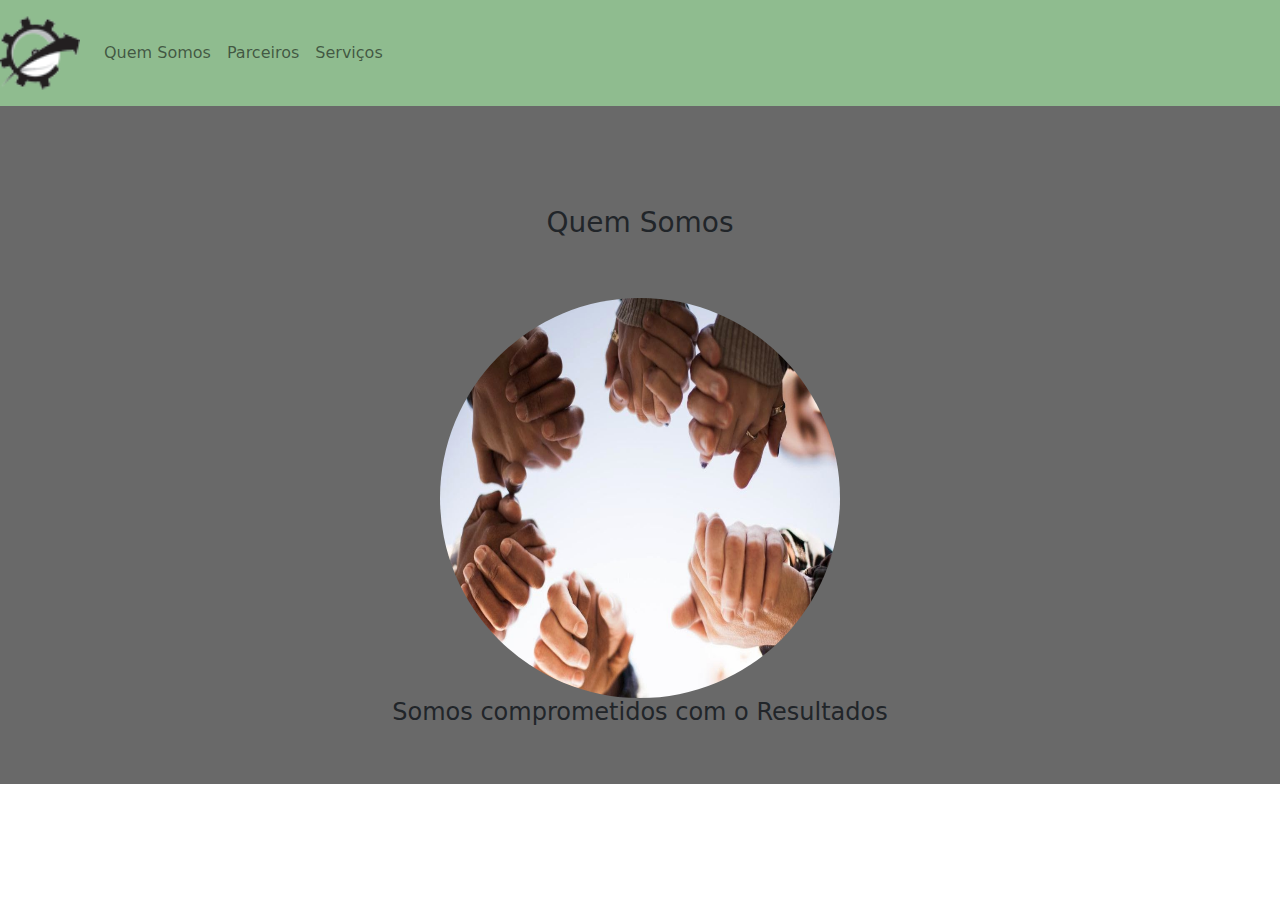
==== Aula_BootStrap/index.html @ a16a2836 "Bootstrap" ====
<!DOCTYPE html>
<html lang="pt-br">
    <head>
        <title>Minha Pagina</title>
        <meta charset="utf-8">
        <link rel="stylesheet" type="text/css" href="bootstrap/css/bootstrap.min.css">
        <link rel="stylesheet" type="text/css" href="css/style.css">        
    </head>
    <body>
        <nav class="navbar navbar-expand-lg navbar-light">
            <a class="navbar-brand" href="#">
                <img src="img/btn_acompanhamento_producao.png" width="80" height="80"> 
            </a>
            <div class="collapse navbar-collapse">
                <ul class="navbar-nav">
                    <li class="nav-item">
                        <a class="nav-link" href="quemsomos">Quem Somos</a>
                    </li>
                    <li class="nav-item">
                        <a class="nav-link" href="#">Parceiros</a>
                    </li>
                    <li class="nav-item">
                        <a class="nav-link" href="#">Serviços</a>
                    </li>
                </ul>
            </div>
        </nav>
        <section id="quemsomos">
            <div class="container-fluid quem-somos text-center margin">
                <h3 class="margin">Quem Somos</h3>
                <img class="rounded-circle" src="img/unidos.png" width="400" height="400">
                <h4>Somos comprometidos com o Resultados</h4>
            </div>
        </section>        
    </body>
</html>
---- Aula_BootStrap/css/style.css ----
.navbar {
    background-color: darkseagreen;
}

.quem-somos {
    background-color: dimgray;
}

.margin {
    padding-top: 50px;
    padding-bottom: 50px;
}
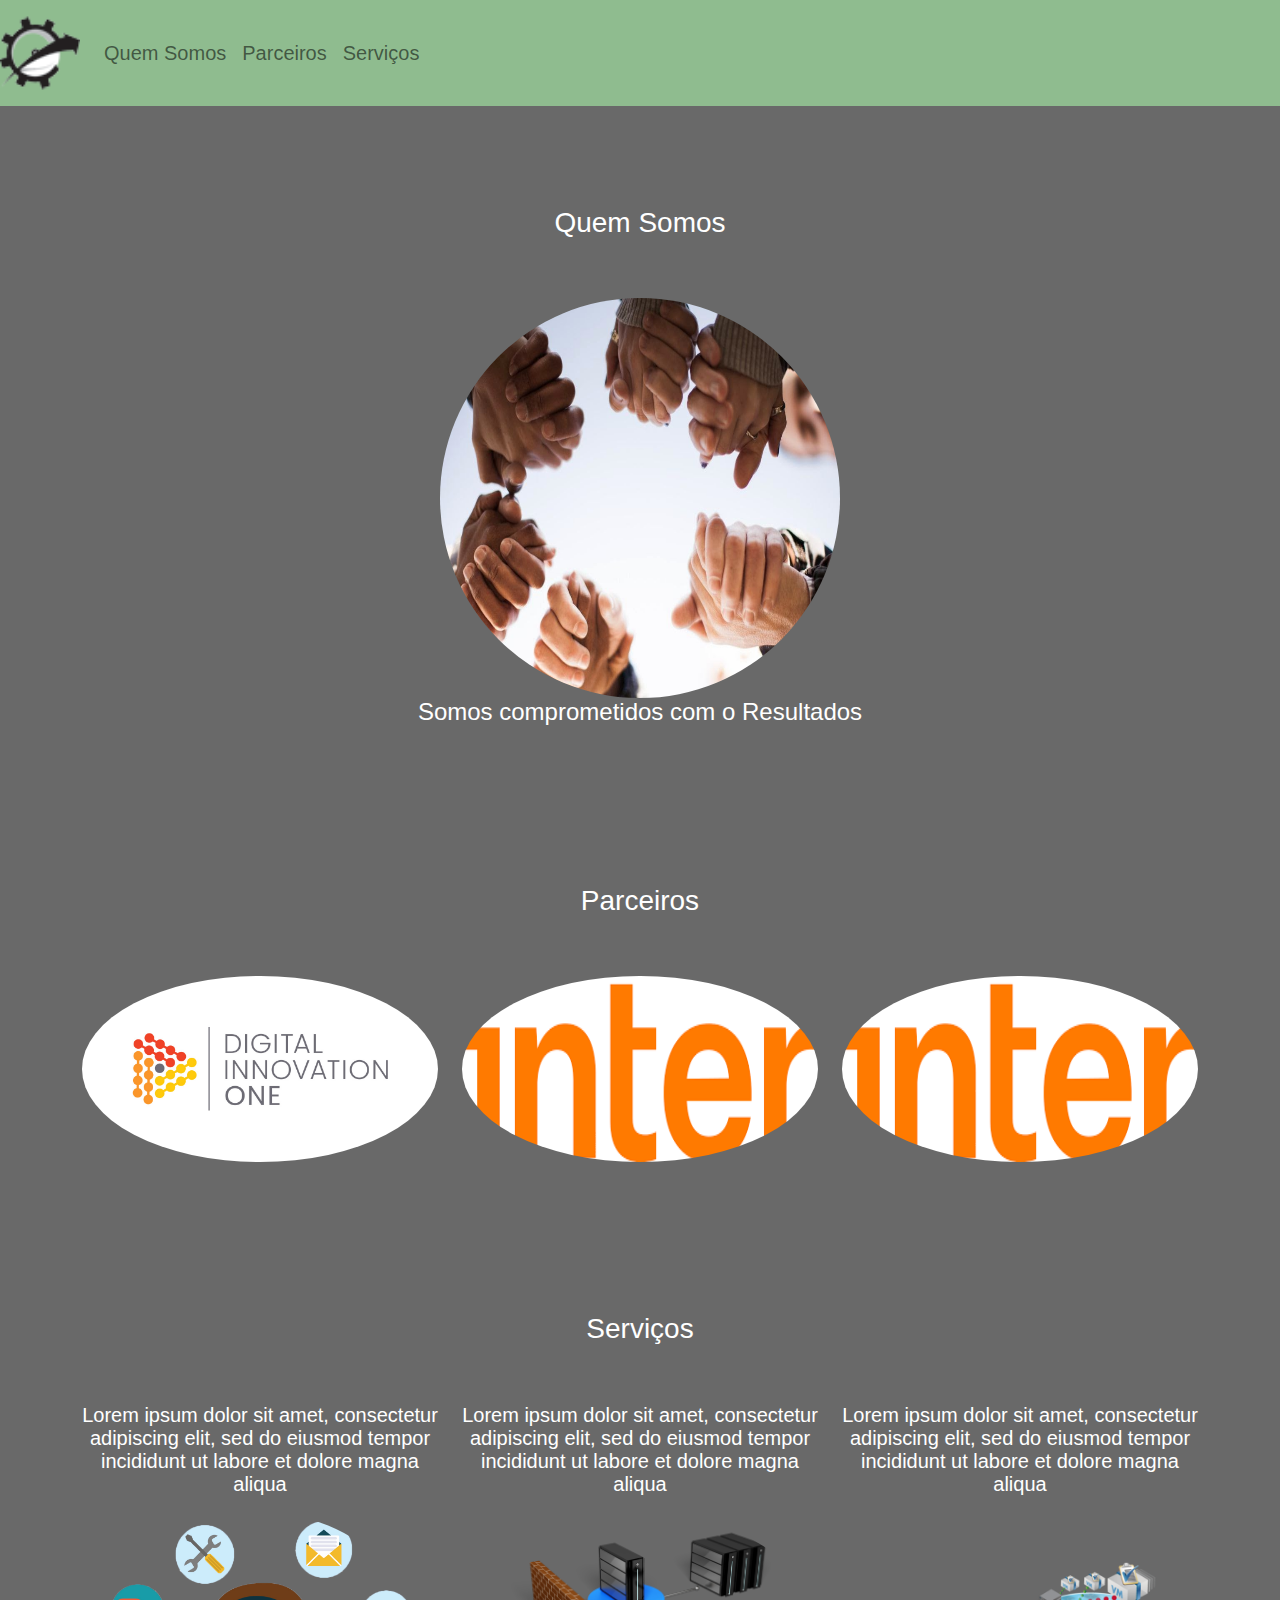
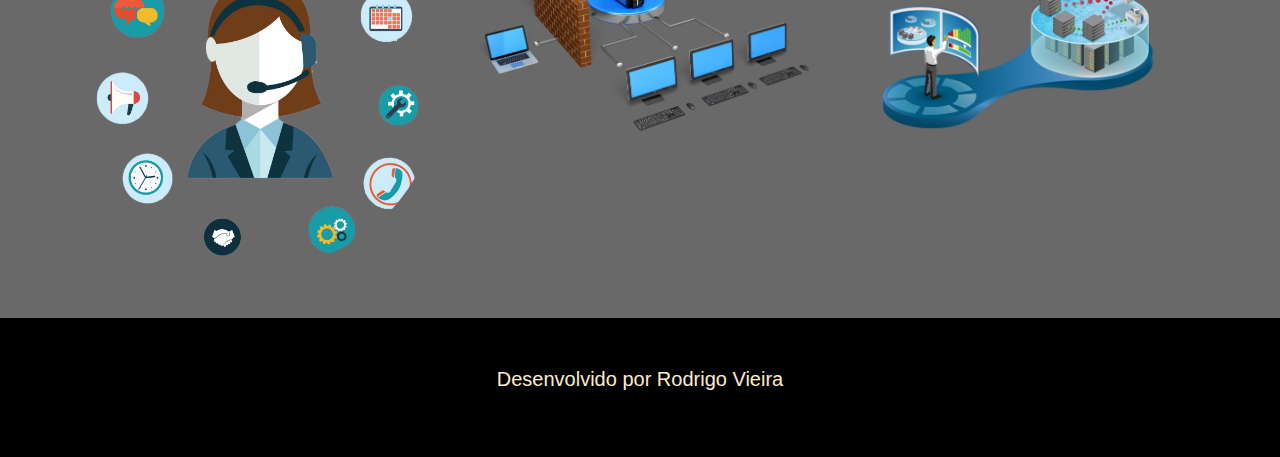
==== commit 12017847: "BootStrap Final" ====
--- a/Aula_BootStrap/index.html
+++ b/Aula_BootStrap/index.html
@@ -14,13 +14,13 @@
             <div class="collapse navbar-collapse">
                 <ul class="navbar-nav">
                     <li class="nav-item">
-                        <a class="nav-link" href="quemsomos">Quem Somos</a>
+                        <a class="nav-link" href="#quemsomos">Quem Somos</a>
                     </li>
                     <li class="nav-item">
-                        <a class="nav-link" href="#">Parceiros</a>
+                        <a class="nav-link" href="#parceiros">Parceiros</a>
                     </li>
                     <li class="nav-item">
-                        <a class="nav-link" href="#">Serviços</a>
+                        <a class="nav-link" href="#servicos">Serviços</a>
                     </li>
                 </ul>
             </div>
@@ -32,5 +32,47 @@
                 <h4>Somos comprometidos com o Resultados</h4>
             </div>
         </section>        
+        <section id="parceiros">
+            <div class="container-fluid quem-somos text-center margin parceiros">
+                <h3 class="margin">Parceiros</h3>
+                <div class="container">
+                    <div class="row">
+                        <div class="col-md-4">
+                            <img class="rounded-circle" src="img/cover_dio.png" width="100%" height="100%">
+                        </div>
+                        <div class="col-md-4">
+                            <img class="rounded-circle" src="img/inter.png" width="100%" height="100%">
+                        </div>
+                        <div class="col-md-4">
+                            <img class="rounded-circle" src="img/inter.png" width="100%" height="100%">
+                        </div>
+                    </div>
+                </div>
+            </div>
+        </section>
+        <section id="servicos">
+            <div class="container-fluid quem-somos text-center margin">
+                <h3 class="margin">Serviços</h3>
+                <div class="container">
+                    <div class="row">
+                        <div class="col-md-4">
+                            <p>Lorem ipsum dolor sit amet, consectetur adipiscing elit, sed do eiusmod tempor incididunt ut labore et dolore magna aliqua</p>
+                            <img class="rounded-circle" src="img/serviço1.png" width="100%">
+                        </div>
+                        <div class="col-md-4">
+                            <p>Lorem ipsum dolor sit amet, consectetur adipiscing elit, sed do eiusmod tempor incididunt ut labore et dolore magna aliqua</p>
+                            <img class="rounded-circle" src="img/serviço2.png" width="100%">
+                        </div>
+                        <div class="col-md-4">
+                            <p>Lorem ipsum dolor sit amet, consectetur adipiscing elit, sed do eiusmod tempor incididunt ut labore et dolore magna aliqua</p>
+                            <img class="rounded-circle" src="img/serviço3.png" width="100%">
+                        </div>                        
+                    </div>
+                </div>
+            </div>
+        </section>
+        <footer class="container-fluid text-center bg-footer margin">
+            <p>Desenvolvido por Rodrigo Vieira</p>
+        </footer>
     </body>
 </html>--- a/Aula_BootStrap/css/style.css
+++ b/Aula_BootStrap/css/style.css
@@ -1,12 +1,26 @@
+body {
+    font: 20px Arial, sans-serif;
+}
+
 .navbar {
     background-color: darkseagreen;
 }
 
 .quem-somos {
     background-color: dimgray;
+    color: white;
 }
 
 .margin {
     padding-top: 50px;
     padding-bottom: 50px;
+}
+
+.parceiros {
+    background-color:  dimgray;
+}
+
+.bg-footer {
+    background-color: black;
+    color: blanchedalmond;
 }